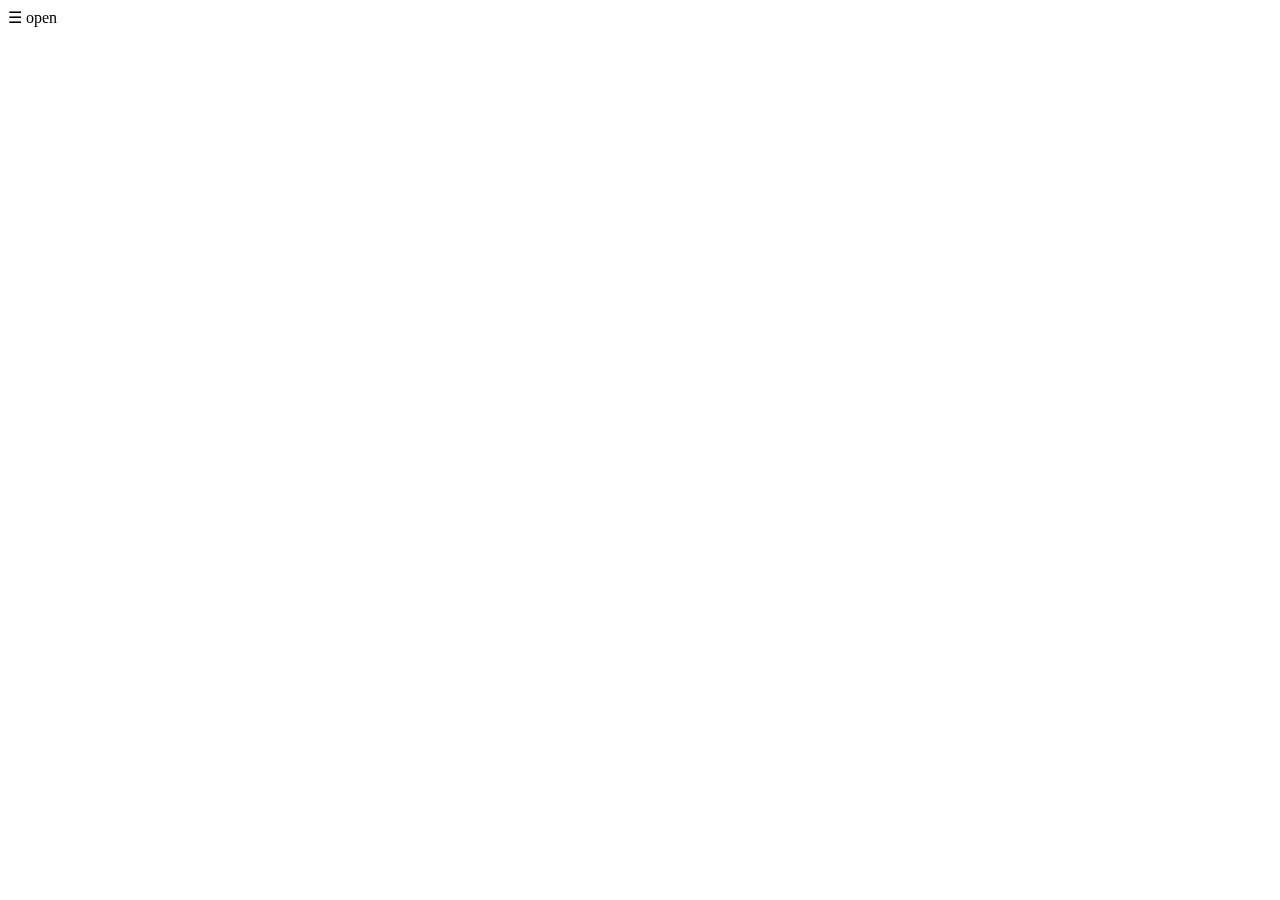
==== newP.html @ 03f2075f "mini peroject : side bar" ====
<!DOCTYPE html>
<html lang="en">
<head>
    <meta charset="UTF-8">
    <meta name="viewport" content="width=device-width, initial-scale=1.0">
    <title>Document</title>
    <!-- <link rel="stylesheet" href="style.css"> -->
</head>
<body>
   <style>
    .container{
    /* border: 2px solid; */
    display: flex;
    flex-direction: row;
    justify-content:space-between;
    align-items: flex-start;
    padding: 0px;
    margin: 0px;
  } 
  .menu::before{
    content: '\002630';
   
  }
  
  .sideBar{
    width: 200px;
    height: 600px;
    background-color: rgb(212, 212, 212);
    border : 2px solid;
     content : '\0000D7';
   } 
   .sideBar::after{
    content : '\0000D7';
    font-size: 50px;
    
   }
   .S3d{
    content : '\0000D7';
    font-size: 50px;
    display: none;
   }
 /* .sideBar .active{
    content : '\0000D7';
    display:none;
   }  */
   </style> 
  <div class="container">
    <div id="menu" class="menu">
       open
        <!-- <p>open</p> -->
    </div>
    <div id="SB">
        <div></div>
        <!-- <div class="sideBar">fff</div> -->
    </div>
  </div>

</body>
<script src="doc.js"></script>
</html>
---- style.css ----
*{
    padding: 0px;
    margin: 0px;
    box-sizing: border-box;
    
    
}
body{
    background-color: rgb(173, 192, 209); 
    margin-top: auto;
    display: flex;
    justify-content: center;
    flex-direction: column;
}  
.explain > h1 , p{
    display: flex;
    justify-content: center;
    font-family: 'Segoe UI', Tahoma, Geneva, Verdana, sans-serif;
}
.B{
    color: rgb(183, 43, 226);
    background-color: aliceblue;
    margin: 20px;
    padding: 15px;
}
.container {
    display: flex;
    flex-direction: row;
    justify-content:space-around;
    align-items: center;
    /* border: 1px solid black; */
    padding: 12px;
    margin: 10px;
    width: 900px;
    height: 200px;
    }
    
.cont1{
    display: flex;
    flex-direction: row;
}
.cont2{
    display: flex;
    flex-direction: row;
    align-content: center; 
    }
.pdice{
    display: flex;
    flex-direction: column;
   
    width: auto;
    height: auto;
    }
.pdice button{
    border: 0px;
    border-radius: 5%;
    margin: 5px;
    display: flex;
    width: 100px;
    height: 40px;
    background-color: #0c0c0c;    
    padding: 5px;
    color: white;
    }
.pdice1{
    display: flex;
    width: auto;
    height: auto;
    flex-direction: column;   
    }
.pdice1 button{
    display: flex;
    flex-direction: row;
    width: 100px;
    height: 40px; 
    margin: 5px;
    background-color: #0c0c0c;    
    padding: 5px;
    color: white;
    border: 0px;
    border-radius: 5%;
    
    }
.textWinner{
    display: flex; 
    justify-content: center;  
    font-size:44px;
    color: red; 
    margin-bottom: 20px;
    }

 #gameOver{
    color: rgb(17, 122, 17);
    font-size: 55px;
 }   

.counter{
    border: 1px solid black;
    display: flex;
    justify-content: space-around;
    align-items: center;
    flex-direction: column;
    /* background-color: #122bbe; */
    width: 600px;
    height: 400px;
    margin-bottom: 100px;
}
.counter button{
    width: 100px;
    height: 50px;
    font-size: 30px;
    background-color: rgba(255, 235, 205, 0.356);
    border: 0px;
    border-radius: 12%;
    box-shadow: 4px 3px 10px black ;
}
.footer {
    display: flex;
    justify-content: space-between;
    width: 550px;
    /* border: 2px solid; */
}
#zero {
    font-size: 200px;
}

/* #accord{
    
} */

.scroll{
    text-align: left;
    padding: 15px;
    height: auto;
    width: 100%;
    margin: auto;
    border: 0px;
    background-color: rgba(199, 142, 194, 0.575);
    border-bottom: 1px solid white;
    color: #0f0f0f;
}

#accord div{
    height: 120px;
    background-color: rgba(238, 231, 238, 0.767);
    overflow: scroll;
    max-height: 0;
}

.action , .scroll:hover{
    background-color: rgba(240, 179, 215, 0.712);
    color: white;
}
.scroll::after{
    content: '\00276F';
    transform: rotate(90deg);
    color: #777;
    font-weight: bold;
    float: right;
    margin-left: 5px;
    transition: all 0.5s;
   
} 
.action::after{
    content: '\00276F';
    transform: rotate(270deg);
}
/* {
    content: '\00276F';
    transform: rotate(90deg);
} */
#bi{
    width: 25px;
    height: 25px; 
    /*background-color: red;*/
    /* animation-name: example1;
    animation-duration: 4s;
    display: block; */
    transform: rotate(20deg);
}

/* @keyframes example1 {
    from {transform: rotate(0deg);}
    to {transform: rotate(180deg);}
  } */


.ci{
    width: 25px;
    height: 25px; 
    /*background-color: red;*/
    animation-duration: 4s;
    animation-name: example2;
}  
@keyframes example2 {
    from {transform: rotate(180deg);}
    to {transform: rotate(0deg);}
  }  
  .human button{
    width: 75px;
    height: 24px;
    background-color: lightgray;
    border: 0px solid;
    border-radius: 23px;
  }
  .human button:hover{
    background-color: rgb(212, 120, 120);
  }
  .human button:active{
    background-color: red;
  }
  .human button::after{
    background-color: red;
  }
  .active:active{
    color: red;
  }
 .status {
    border: 1px solid ;
    background-color: yellow;
  } 
  .computerSta{
    border: 1px solid ;
    background-color: rgba(4, 0, 255, 0.445);
    
  }
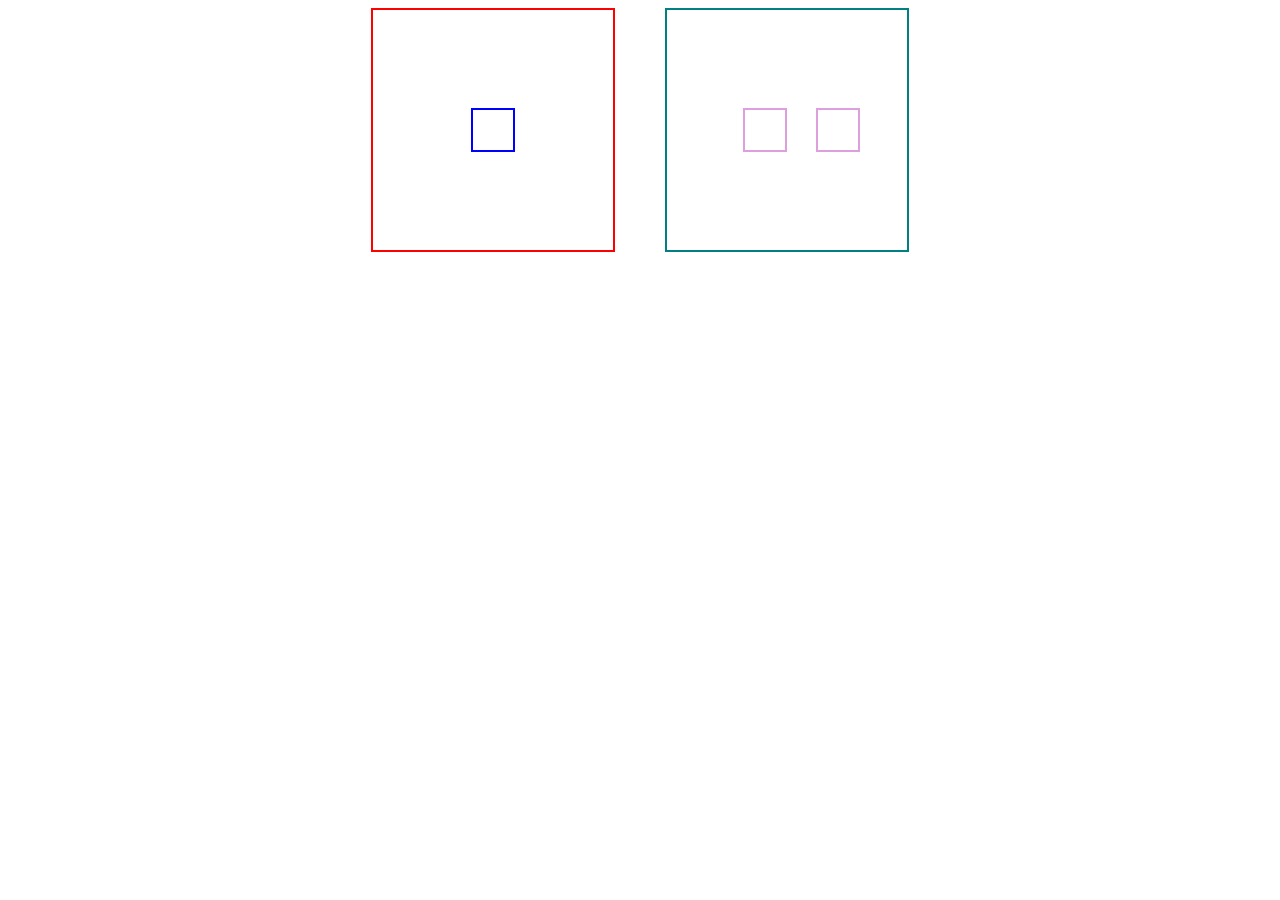
==== commit db363224: "mouse event : enter, leave, out, move, over" ====
--- a/newP.html
+++ b/newP.html
@@ -7,53 +7,57 @@
     <!-- <link rel="stylesheet" href="style.css"> -->
 </head>
 <body>
-   <style>
-    .container{
-    /* border: 2px solid; */
-    display: flex;
-    flex-direction: row;
-    justify-content:space-between;
-    align-items: flex-start;
-    padding: 0px;
-    margin: 0px;
-  } 
-  .menu::before{
-    content: '\002630';
-   
-  }
-  
-  .sideBar{
-    width: 200px;
-    height: 600px;
-    background-color: rgb(212, 212, 212);
-    border : 2px solid;
-     content : '\0000D7';
-   } 
-   .sideBar::after{
-    content : '\0000D7';
-    font-size: 50px;
-    
-   }
-   .S3d{
-    content : '\0000D7';
-    font-size: 50px;
-    display: none;
-   }
- /* .sideBar .active{
-    content : '\0000D7';
-    display:none;
-   }  */
-   </style> 
-  <div class="container">
-    <div id="menu" class="menu">
-       open
-        <!-- <p>open</p> -->
+    <style>
+        body{
+            display: flex;
+            justify-content: center;
+            align-items: center;
+            
+        }
+        .container{
+            width: 240px;
+            height: 240px;
+            border: 2px solid red;
+            display: flex;
+            justify-content: center;
+            align-items: center; 
+            margin-right: 50px;
+        }
+        .child{
+            width: 40px;
+            height: 40px;
+            border: 2px solid blue;
+            color: s;
+        }
+        .con2{
+            width: 240px;
+            height: 240px;
+            border: 2px solid teal;
+            display: flex;
+            justify-content: center;
+            align-items: center; 
+          
+            
+        }
+        .child2{
+            width: 40px;
+            height: 40px;
+            border: 2px solid plum;
+            margin: 29px;
+        }
+        .eatherChild{
+            width: 40px;
+            height: 40px;
+            border: 2px solid plum;
+        }
+    </style>
+    <div class="container">
+        <div class="child"></div>
     </div>
-    <div id="SB">
-        <div></div>
-        <!-- <div class="sideBar">fff</div> -->
+    <div class="con2">
+        <div class="child2"></div>
+        <div class="eatherChild"></div>
     </div>
-  </div>
 
 </body>
 <script src="doc.js"></script>
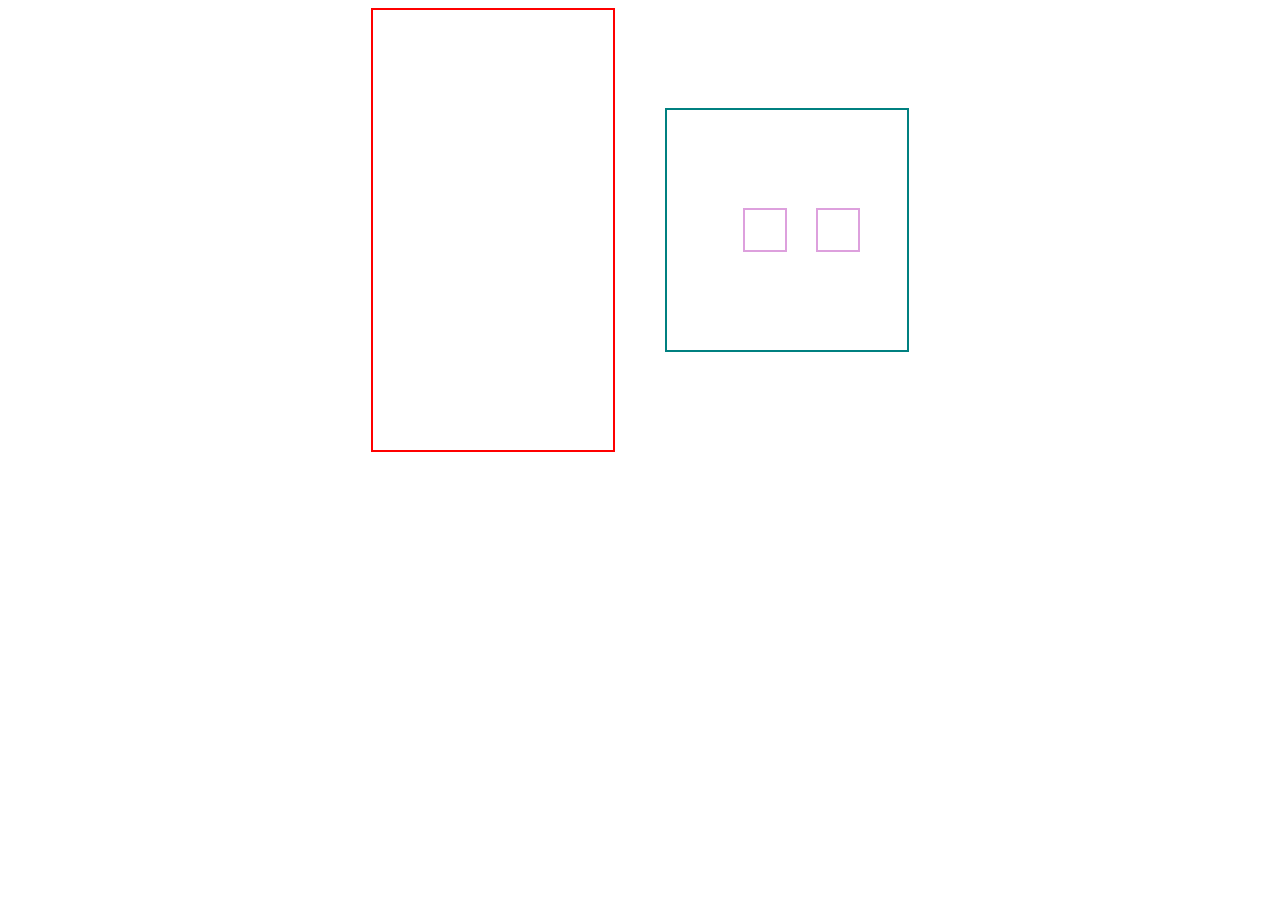
==== commit 9ed75d65: "event objects" ====
--- a/newP.html
+++ b/newP.html
@@ -1,5 +1,5 @@
 <!DOCTYPE html>
-<html lang="en">
+<html lang="e">
 <head>
     <meta charset="UTF-8">
     <meta name="viewport" content="width=device-width, initial-scale=1.0">
@@ -16,11 +16,11 @@
         }
         .container{
             width: 240px;
-            height: 240px;
+            height: 440px;
             border: 2px solid red;
             display: flex;
-            justify-content: center;
-            align-items: center; 
+            justify-content: start;
+            align-items:normal; 
             margin-right: 50px;
         }
         .child{
@@ -52,7 +52,7 @@
         }
     </style>
     <div class="container">
-        <div class="child"></div>
+        <!-- <div class="child"></div> -->
     </div>
     <div class="con2">
         <div class="child2"></div>
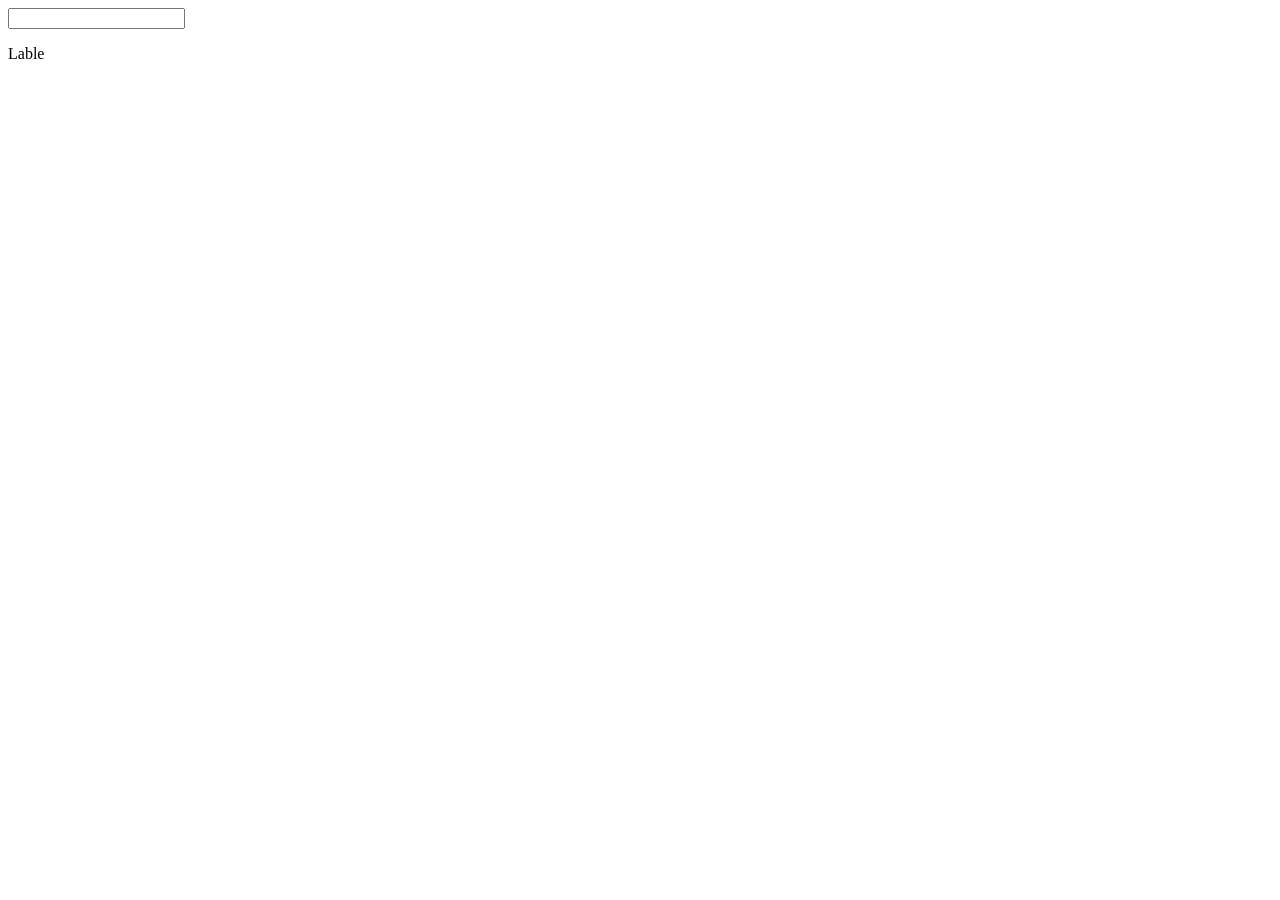
==== commit fcfa8517: "event keyboard" ====
--- a/newP.html
+++ b/newP.html
@@ -9,7 +9,7 @@
 <body>
     <style>
         body{
-            display: flex;
+            /* display: ; */
             justify-content: center;
             align-items: center;
             
@@ -29,36 +29,15 @@
             border: 2px solid blue;
             color: s;
         }
-        .con2{
-            width: 240px;
-            height: 240px;
-            border: 2px solid teal;
-            display: flex;
-            justify-content: center;
-            align-items: center; 
-          
-            
-        }
-        .child2{
-            width: 40px;
-            height: 40px;
-            border: 2px solid plum;
-            margin: 29px;
-        }
-        .eatherChild{
-            width: 40px;
-            height: 40px;
-            border: 2px solid plum;
-        }
+      
     </style>
-    <div class="container">
-        <!-- <div class="child"></div> -->
-    </div>
-    <div class="con2">
-        <div class="child2"></div>
-        <div class="eatherChild"></div>
-    </div>
+    <!-- <div class="container">
+       <div class="child"></div> 
+    </div> -->
+    <input type="text"><br>
+    <p></p>
 
+    <label for="">Lable</label>
 </body>
 <script src="doc.js"></script>
 </html>
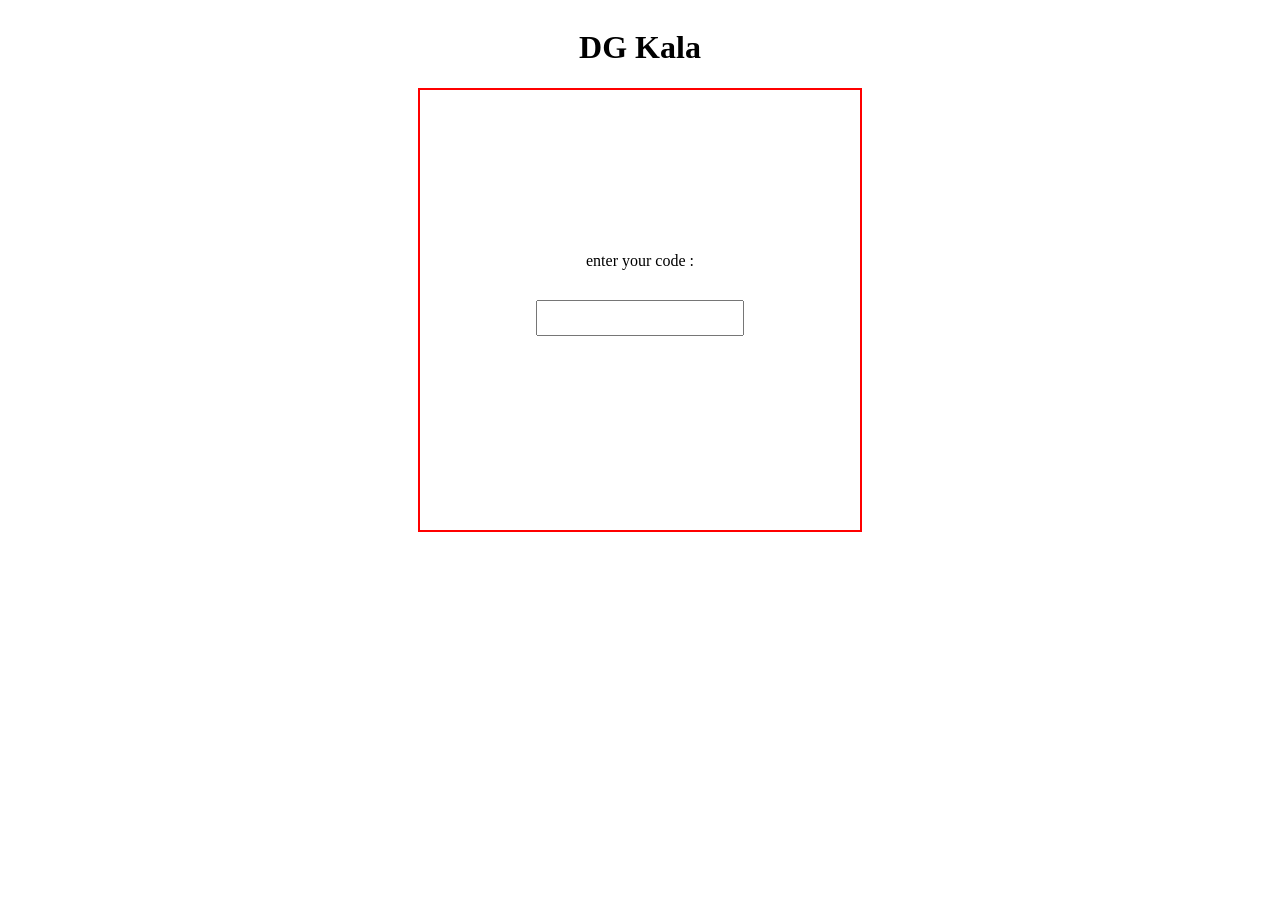
==== commit 58fdd48b: "mini peroject : code digikala" ====
--- a/newP.html
+++ b/newP.html
@@ -9,35 +9,45 @@
 <body>
     <style>
         body{
-            /* display: ; */
+            display: flex; 
             justify-content: center;
+            flex-direction: column;
             align-items: center;
-            
         }
         .container{
-            width: 240px;
+            width: 440px;
             height: 440px;
             border: 2px solid red;
             display: flex;
-            justify-content: start;
-            align-items:normal; 
-            margin-right: 50px;
+            flex-direction: column;
+            justify-content: center;
+            align-items: center;
+            /* padding-top: 160px;
+            margin-right: 50px; */
+           
         }
-        .child{
+        /* .child{
             width: 40px;
             height: 40px;
             border: 2px solid blue;
             color: s;
+        } */
+        input{ 
+            margin-top: 30px;
+            width: 200px;
+            height: 30px;
         }
-      
     </style>
-    <!-- <div class="container">
-       <div class="child"></div> 
-    </div> -->
-    <input type="text"><br>
-    <p></p>
 
-    <label for="">Lable</label>
+    <h1>DG Kala</h1>
+    <div class="container">
+        <!-- <div class="child"></div>  -->
+        <label for="">enter your code :</label>
+        <!-- <input type="number" id="myinput"> -->
+        <input type="">
+        <p></p>
+    </div>
+    
 </body>
 <script src="doc.js"></script>
 </html>
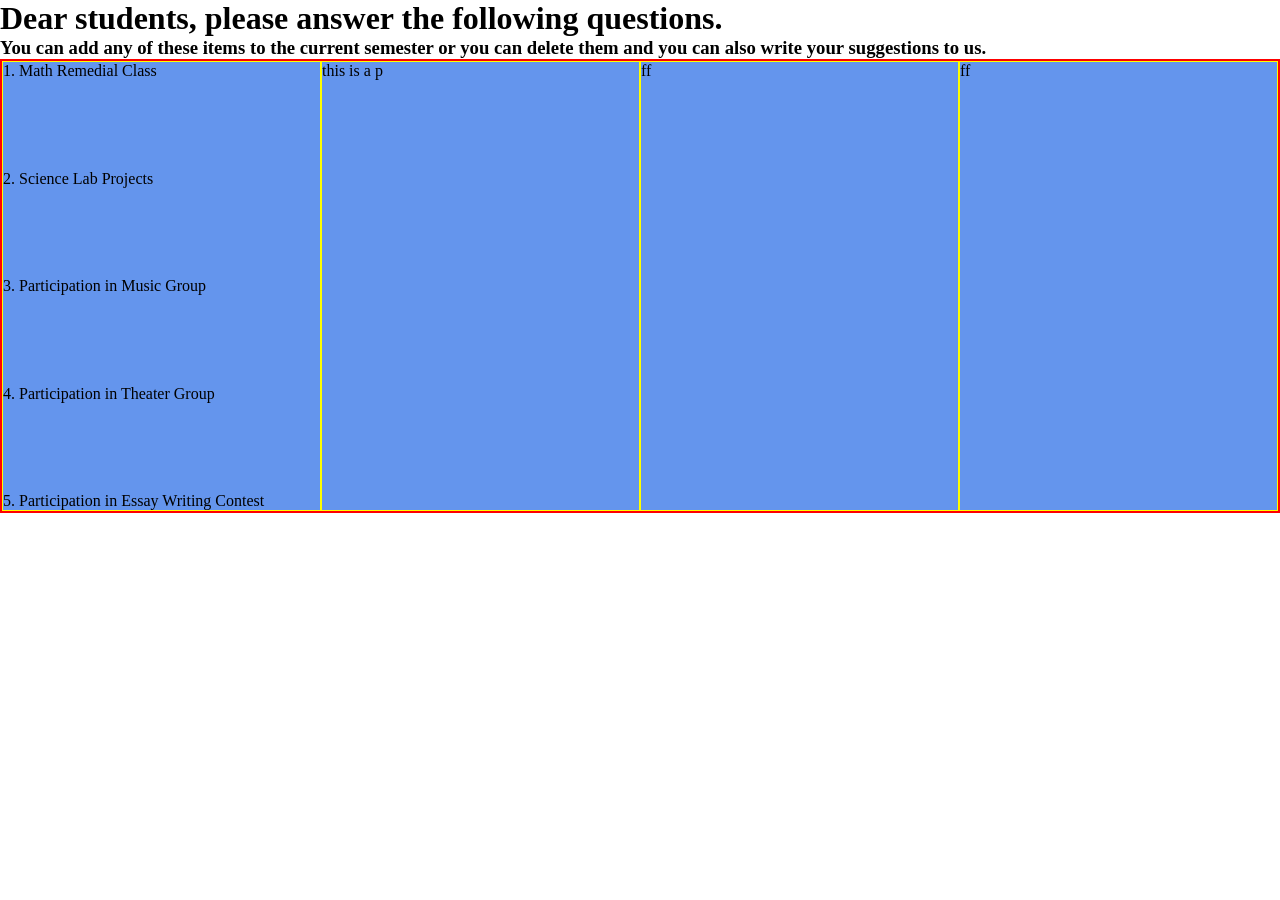
==== commit 2d8e209e: "Array Methods : [], (), at, concat, constructure, copyWithin, entries, every, fill" ====
--- a/newP.html
+++ b/newP.html
@@ -4,9 +4,10 @@
     <meta charset="UTF-8">
     <meta name="viewport" content="width=device-width, initial-scale=1.0">
     <title>Document</title>
-    <!-- <link rel="stylesheet" href="style.css"> -->
+    <link rel="stylesheet" href="newP.css">
 </head>
 <body>
+    <!-- <--
     <style>
         body{
             display: flex; 
@@ -38,16 +39,39 @@
             height: 30px;
         }
     </style>
-
-    <h1>DG Kala</h1>
-    <div class="container">
-        <!-- <div class="child"></div>  -->
+    --> 
+    <!-- <h1>DG Kala</h1> -->
+    <!-- <div class="container">
+        <div class="child"></div>  
         <label for="">enter your code :</label>
-        <!-- <input type="number" id="myinput"> -->
+        <input type="number" id="myinput">
         <input type="">
         <p></p>
+    </div> -->
+    <h1>Dear students, please answer the following questions.</h1>
+    <h3>You can add any of these items to the current semester or you can delete them and you can also write your suggestions to us.</h3>
+    <div class="container">
+        <div class="box qList">
+           <c>
+                <p>1. Math Remedial Class</p>
+            </c>
+            <c>
+                <p>2. Science Lab Projects</p>
+            </c>
+            <div>
+                <p>3. Participation in Music Group</p>
+            </div>
+            <div>
+                <p>4. Participation in Theater Group</p>
+            </div>
+            <div>
+                <p>5. Participation in Essay Writing Contest</p>
+            </div> 
+        </div>
+        <div class="box add">cornflower blue</div>
+        <div class="box remove">ff</div>
+        <div class="box comments">ff</div>
     </div>
-    
 </body>
 <script src="doc.js"></script>
 </html>
--- a/newP.css
+++ b/newP.css
@@ -0,0 +1,24 @@
+*{
+    padding: 0px;
+    margin: 0px;
+    box-sizing: border-box;
+}
+
+.container{
+    border: 2px solid red;
+    display: flex;
+    flex-direction: row;
+    justify-content: safe;
+    width: auto; 
+    height: auto;
+}
+.box{
+    background-color: cornflowerblue;
+    border: 1px solid yellow;
+    width: 450px; 
+    height: 450px;
+    display: flex;
+    flex-direction: column;
+    justify-content: space-between;
+    /* font-size: 34px; */
+}
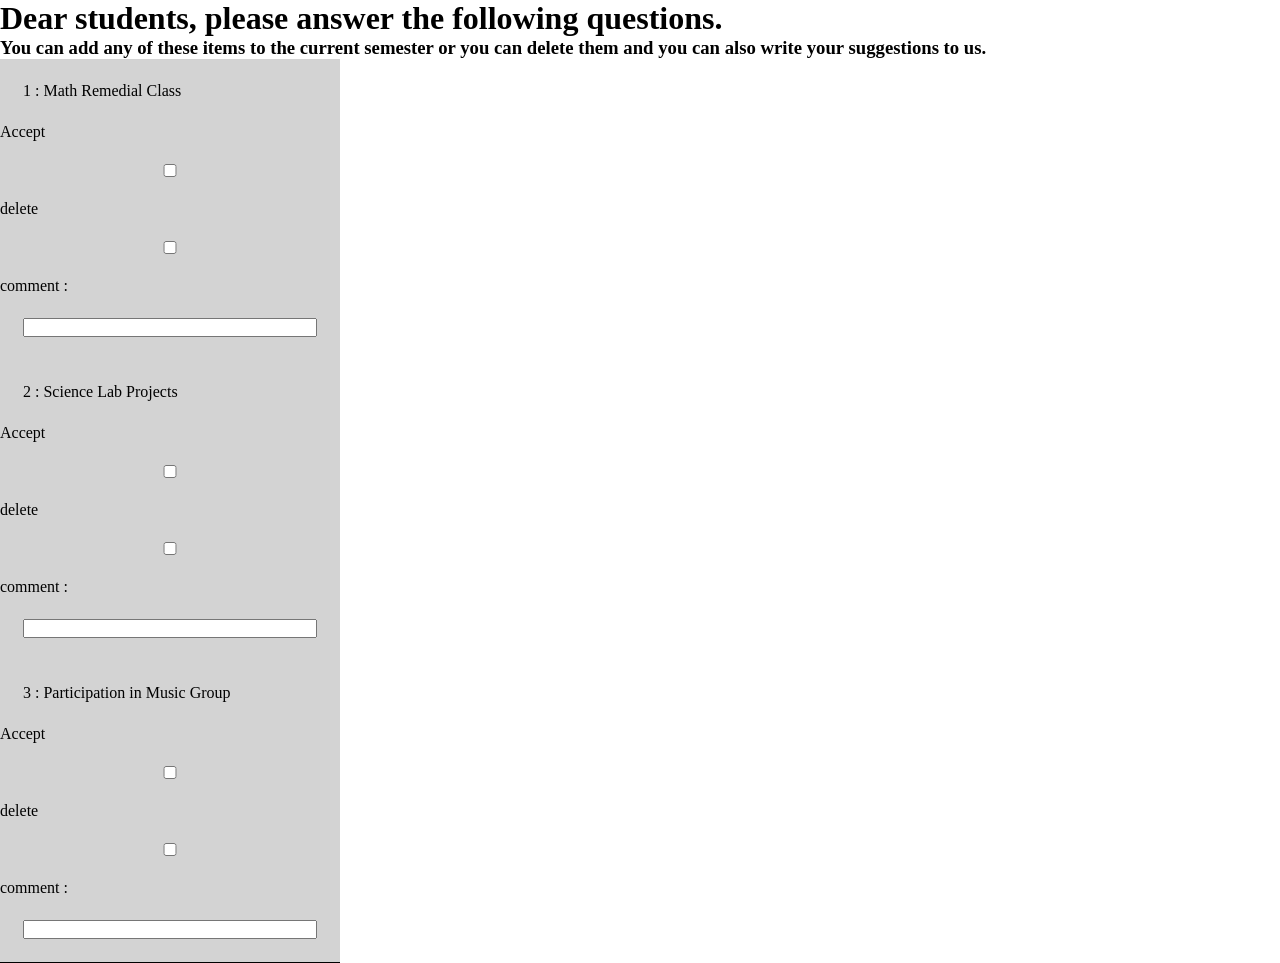
==== commit ff481b38: "mini peroject : create list for students" ====
--- a/newP.html
+++ b/newP.html
@@ -7,50 +7,10 @@
     <link rel="stylesheet" href="newP.css">
 </head>
 <body>
-    <!-- <--
-    <style>
-        body{
-            display: flex; 
-            justify-content: center;
-            flex-direction: column;
-            align-items: center;
-        }
-        .container{
-            width: 440px;
-            height: 440px;
-            border: 2px solid red;
-            display: flex;
-            flex-direction: column;
-            justify-content: center;
-            align-items: center;
-            /* padding-top: 160px;
-            margin-right: 50px; */
-           
-        }
-        /* .child{
-            width: 40px;
-            height: 40px;
-            border: 2px solid blue;
-            color: s;
-        } */
-        input{ 
-            margin-top: 30px;
-            width: 200px;
-            height: 30px;
-        }
-    </style>
-    --> 
-    <!-- <h1>DG Kala</h1> -->
-    <!-- <div class="container">
-        <div class="child"></div>  
-        <label for="">enter your code :</label>
-        <input type="number" id="myinput">
-        <input type="">
-        <p></p>
-    </div> -->
+    
     <h1>Dear students, please answer the following questions.</h1>
     <h3>You can add any of these items to the current semester or you can delete them and you can also write your suggestions to us.</h3>
-    <div class="container">
+    <!--<div class="container">
         <div class="box qList">
            <c>
                 <p>1. Math Remedial Class</p>
@@ -72,6 +32,12 @@
         <div class="box remove">ff</div>
         <div class="box comments">ff</div>
     </div>
-</body>
+      -->
+<div class="container">
+    <div class="withJs" id="withJs"></div>
+</div>
+    
+
+    </body>
 <script src="doc.js"></script>
 </html>
--- a/newP.css
+++ b/newP.css
@@ -5,20 +5,40 @@
 }
 
 .container{
-    border: 2px solid red;
+    /* border: 2px solid red; */
     display: flex;
-    flex-direction: row;
-    justify-content: safe;
+    flex-direction: column;
+    justify-content: center;
     width: auto; 
     height: auto;
 }
 .box{
     background-color: cornflowerblue;
     border: 1px solid yellow;
-    width: 450px; 
-    height: 450px;
+    /* width: 450px; 
+    height: 450px; */
     display: flex;
     flex-direction: column;
-    justify-content: space-between;
+    justify-content: space;
     /* font-size: 34px; */
-}+    
+}
+
+.withJs{
+    /* border: 1px solid; */
+    display: flex;
+    flex-direction: column;
+    width: 340px;
+    background-color: lightgray;
+    border-bottom: 1px solid;
+    justify-content: center;
+}
+.item{
+   display: flex;
+   flex-direction: row;
+   margin: 23px;
+   
+}
+/* .con1{
+   
+} */
